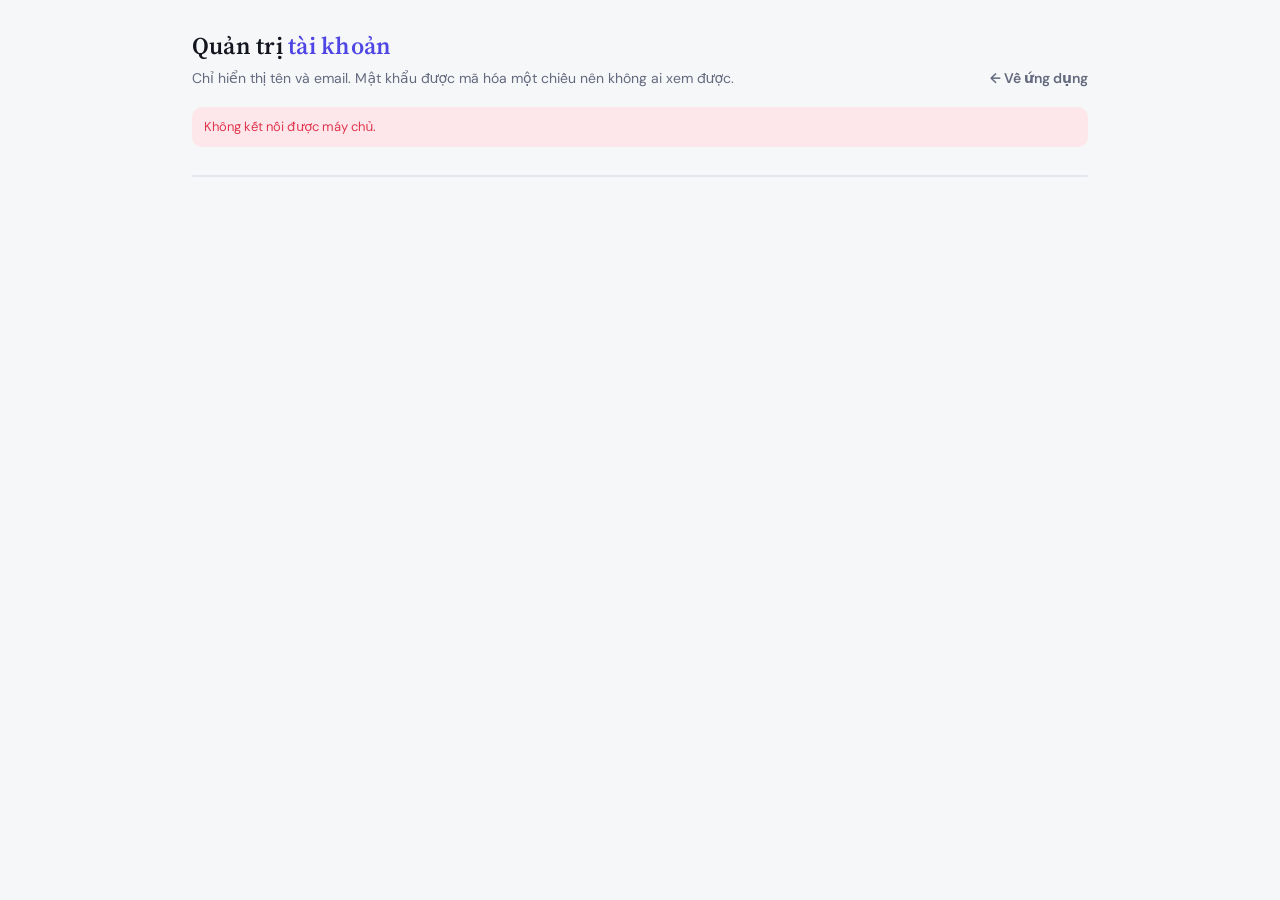
==== templates/admin.html @ e003cf20 "Deploy and design" ====
<!DOCTYPE html>
<html lang="vi"><head><meta charset="UTF-8">
<meta name="viewport" content="width=device-width, initial-scale=1">
<link rel="preconnect" href="https://fonts.googleapis.com"><link rel="preconnect" href="https://fonts.gstatic.com" crossorigin>
<link href="https://fonts.googleapis.com/css2?family=DM+Sans:wght@400;500;600;700&family=Source+Serif+4:wght@500;600&display=swap" rel="stylesheet">
<title>Quản trị tài khoản · Mission Control</title>
<link rel="stylesheet" href="/static/css/auth.css">
</head><body>
<main class="au-page">
  <div class="au-top">
    <div><h1 class="au-logo">Quản trị <i>tài khoản</i></h1><p class="au-sub">Chỉ hiển thị tên và email. Mật khẩu được mã hóa một chiều nên không ai xem được.</p></div>
    <a class="back" href="/">← Về ứng dụng</a>
  </div>
  <div id="msg" class="au-msg" hidden role="alert"></div>
  <div class="au-seg" role="tablist" id="seg"></div>
  <div class="au-hint" id="hint" hidden></div>
  <div class="au-tbl" id="tbl" aria-live="polite"></div>
</main>
<script>
const $ = id => document.getElementById(id);
const esc = s => String(s).replace(/[&<>"']/g, c => ({ '&': '&amp;', '<': '&lt;', '>': '&gt;', '"': '&quot;', "'": '&#39;' }[c]));
const TABS = [
  { k: 'pending', t: 'Chờ duyệt', st: ['pending'], empty: 'Không có yêu cầu nào đang chờ.' },
  { k: 'reset', t: 'Đặt lại mật khẩu', reset: true, empty: 'Không có yêu cầu đặt lại mật khẩu nào.',
    hint: 'Email không được xác minh. Trước khi duyệt, hãy hỏi lại chính người đó (Zalo, điện thoại...) xem có đúng họ vừa yêu cầu không. Nếu không, người khác biết email của họ có thể chiếm tài khoản.' },
  { k: 'active', t: 'Đang hoạt động', st: ['approved'], empty: 'Chưa có tài khoản nào được duyệt.' },
  { k: 'blocked', t: 'Đã khóa / từ chối', st: ['disabled', 'rejected'], empty: 'Không có tài khoản nào.' }];
const BTN = {
  pending: [['approve', 'Duyệt', 'pri'], ['reject', 'Từ chối', 'dng']],
  approved: [['disable', 'Khóa', ''], ['delete', 'Xóa', 'dng']],
  disabled: [['enable', 'Mở khóa', 'pri'], ['delete', 'Xóa', 'dng']],
  rejected: [['approve', 'Duyệt lại', 'pri'], ['delete', 'Xóa', 'dng']]};
const LBL = { approve: 'Duyệt', reject: 'Từ chối', disable: 'Khóa', enable: 'Mở khóa', delete: 'Xóa', 'approve-reset': 'Đổi mật khẩu', 'reject-reset': 'Từ chối đặt lại' };
const RBTN = [['approve-reset', 'Duyệt', 'pri'], ['reject-reset', 'Từ chối', 'dng']];
const inTab = (t, u) => t.reset ? u.reset_pending && u.status === 'approved' : t.st.includes(u.status);
let USERS = [], TAB = 'pending', timer;
function msg(t, k = 'bad') { const m = $('msg'); if (!t) { m.hidden = true; return } m.className = 'au-msg ' + k; m.textContent = t; m.hidden = false }
function draw() {
  $('seg').innerHTML = TABS.map(t => `<button role="tab" data-t="${t.k}" aria-selected="${t.k === TAB}">${t.t}<b>${USERS.filter(u => inTab(t, u)).length}</b></button>`).join('');
  const t = TABS.find(x => x.k === TAB), rows = USERS.filter(u => inTab(t, u));
  const day = x => x ? new Date(x + 'Z').toLocaleDateString('vi-VN') : '';
  $('tbl').innerHTML = rows.length ? rows.map(u => `<div class="au-row"><div class="nm" title="${esc(u.display_name)}">${esc(u.display_name)}</div><div class="em" title="${esc(u.email)}">${esc(u.email)}</div>
    <div class="dt">${day(t.reset ? u.reset_requested_at : u.created_at)}</div>
    <div class="au-act">${(t.reset ? RBTN : BTN[u.status]).map(([a, l, c]) => `<button class="au-b ${c}" data-id="${u.id}" data-a="${a}">${l}</button>`).join('')}</div></div>`).join('') : `<div class="au-empty">${t.empty}</div>`;
  $('hint').hidden = !(t.hint && rows.length); $('hint').textContent = t.hint || '';
}
async function load() {
  try {
    const r = await fetch('/api/admin/users');
    if (r.status === 401) { location.href = '/login'; return }
    if (r.status === 403) { location.href = '/'; return }
    USERS = (await r.json()).users || []; draw();
  } catch (e) { msg('Không kết nối được máy chủ.') }
}
$('seg').onclick = e => { const b = e.target.closest('[data-t]'); if (b) { TAB = b.dataset.t; draw() } };
$('tbl').onclick = async e => {
  const b = e.target.closest('[data-a]'); if (!b) return;
  const u = USERS.find(x => x.id == b.dataset.id), a = b.dataset.a;
  if (a === 'delete' && !confirm(`Xóa vĩnh viễn tài khoản ${u.display_name} (${u.email}) cùng toàn bộ lịch sử phân tích của người này?`)) return;
  if (a === 'reject' && !confirm(`Từ chối yêu cầu của ${u.display_name} (${u.email})?`)) return;
  if (a === 'approve-reset' && !confirm(`Đổi mật khẩu của ${u.display_name} (${u.email}) thành mật khẩu mới họ vừa đặt? Mọi phiên đăng nhập cũ của họ sẽ bị đăng xuất.`)) return;
  b.disabled = true; msg('');
  try {
    const r = await fetch(`/api/admin/users/${u.id}/${a}`, { method: 'POST' });
    const j = await r.json().catch(() => ({}));
    if (!r.ok) msg(j.error || 'Thao tác thất bại.'); else msg(`${LBL[a]}: ${u.display_name}. ${j.message || ''}`, 'ok');
  } catch (e) { msg('Không kết nối được máy chủ.') }
  await load();
};
load(); timer = setInterval(() => { if (!document.hidden) load() }, 20000);
</script>
</body></html>
---- static/css/auth.css ----
/* Trang đăng nhập / đăng ký / quản trị: cùng bộ màu và font với app chính (các lớp đều có tiền tố au-) */
:root{--bg:#F6F7F9;--panel:#fff;--p2:#F1F2F6;--ink:#14161F;--sub:#646A7E;--line:#E4E6EE;--pri:#4F46E5;--soft:#ECEBFD;--ok:#0F8F6A;--okb:#DFF5EC;--warn:#B76A00;--warnb:#FCF0D9;--bad:#E0364F;--badb:#FDE7EA;
--f:'DM Sans',ui-sans-serif,system-ui,-apple-system,'Segoe UI',sans-serif;--fh:'Source Serif 4',Georgia,'Times New Roman',serif}
@media(prefers-color-scheme:dark){:root{--bg:#1B1D2A;--panel:#252838;--p2:#2E3245;--ink:#F3F5FB;--sub:#A7ADC4;--line:#3E4359;--pri:#A3A1FF;--soft:#37386A;--ok:#4BE0AE;--okb:#1D3F34;--warn:#F7BE5C;--warnb:#3D3219;--bad:#FF8A9A;--badb:#43212A}}
*{box-sizing:border-box}[hidden]{display:none!important}html,body{height:100%}
body{margin:0;background:var(--bg);color:var(--ink);font:14px/1.5 var(--f)}
button,input{font:inherit;color:inherit}
.au-logo{font-family:var(--fh);font-weight:600;font-size:24px;letter-spacing:.01em;margin:0}.au-logo i{font-style:normal;color:var(--pri)}
.au-sub{color:var(--sub);margin:4px 0 0}
a{color:var(--pri)}
:focus-visible{outline:2px solid var(--pri);outline-offset:2px}

/* khung đăng nhập */
.au-wrap{min-height:100%;display:grid;place-items:center;padding:24px}
.au-box{width:100%;max-width:400px}
.au-card{margin-top:22px;background:var(--panel);border:1px solid var(--line);border-radius:14px;padding:22px}
.au-tabs{display:grid;grid-template-columns:1fr 1fr;gap:4px;background:var(--p2);border-radius:10px;padding:4px;margin-bottom:18px}
.au-tabs button{border:0;background:none;padding:8px;border-radius:7px;font-weight:600;color:var(--sub);cursor:pointer}
.au-tabs button[aria-selected=true]{background:var(--panel);color:var(--ink);box-shadow:0 0 0 1px var(--line)}
.au-f{display:flex;flex-direction:column;gap:14px}
.au-f label{display:block;font-weight:600;margin-bottom:5px}
.au-f input{width:100%;padding:11px 14px;border:1.5px solid var(--line);border-radius:10px;background:var(--bg);outline:none}
.au-f input:focus{border-color:var(--pri)}
.au-f small{display:block;color:var(--sub);margin-top:4px}
.au-f input[aria-invalid=true]{border-color:var(--bad)}
.au-go{border:0;border-radius:10px;padding:11px 18px;font-weight:700;cursor:pointer;background:var(--pri);color:var(--panel);width:100%}
.au-go:disabled{opacity:.5;cursor:wait}
.au-link{border:0;background:none;color:var(--pri);font-weight:600;cursor:pointer;padding:2px;text-align:center}.au-link:hover{text-decoration:underline}
.au-hint{background:var(--warnb);color:var(--warn);border-radius:10px;padding:10px 12px;font-size:12.5px;margin-bottom:12px}
.au-msg{border-radius:10px;padding:10px 12px;margin-bottom:14px;font-size:13px}
.au-msg.bad{background:var(--badb);color:var(--bad)}.au-msg.ok{background:var(--okb);color:var(--ok)}.au-msg.warn{background:var(--warnb);color:var(--warn)}
.au-done{text-align:center;padding:8px 4px}.au-done h2{font-family:var(--fh);font-size:19px;margin:0 0 8px}.au-done p{color:var(--sub);margin:0 0 16px}
.au-note{color:var(--sub);font-size:12px;margin:14px 2px 0}

/* trang quản trị */
.au-page{max-width:940px;margin:0 auto;padding:28px 22px 60px}
.au-top{display:flex;justify-content:space-between;align-items:flex-end;gap:12px;flex-wrap:wrap;margin-bottom:18px}
.au-top a.back{color:var(--sub);text-decoration:none;font-weight:600}.au-top a.back:hover{color:var(--pri)}
.au-seg{display:flex;gap:6px;flex-wrap:wrap;margin-bottom:14px}
.au-seg button{border:1px solid var(--line);background:var(--panel);border-radius:999px;padding:6px 14px;font-weight:600;color:var(--sub);cursor:pointer}
.au-seg button[aria-selected=true]{background:var(--soft);border-color:var(--pri);color:var(--pri)}
.au-seg b{margin-left:6px}
.au-tbl{background:var(--panel);border:1px solid var(--line);border-radius:12px;overflow:hidden}
.au-row{display:grid;grid-template-columns:minmax(0,1.1fr) minmax(0,1.4fr) 120px auto;gap:14px;align-items:center;padding:12px 16px;border-top:1px solid var(--line)}
.au-row:first-child{border-top:0}
.au-row .nm{font-weight:600;overflow:hidden;text-overflow:ellipsis;white-space:nowrap}
.au-row .em{color:var(--sub);overflow:hidden;text-overflow:ellipsis;white-space:nowrap}
.au-row .dt{color:var(--sub);font-size:12px}
.au-act{display:flex;gap:6px;justify-content:flex-end;flex-wrap:wrap}
.au-b{border:1px solid var(--line);background:var(--p2);border-radius:8px;padding:6px 12px;font-weight:600;cursor:pointer}
.au-b:hover{border-color:var(--pri);color:var(--pri)}
.au-b.pri{background:var(--pri);border-color:var(--pri);color:var(--panel)}.au-b.pri:hover{color:var(--panel);opacity:.9}
.au-b.dng:hover{border-color:var(--bad);color:var(--bad);background:var(--badb)}
.au-b:disabled{opacity:.5;cursor:wait}
.au-empty{padding:30px 16px;text-align:center;color:var(--sub)}
@media(max-width:640px){.au-row{grid-template-columns:1fr;gap:4px}.au-act{justify-content:flex-start;margin-top:6px}}
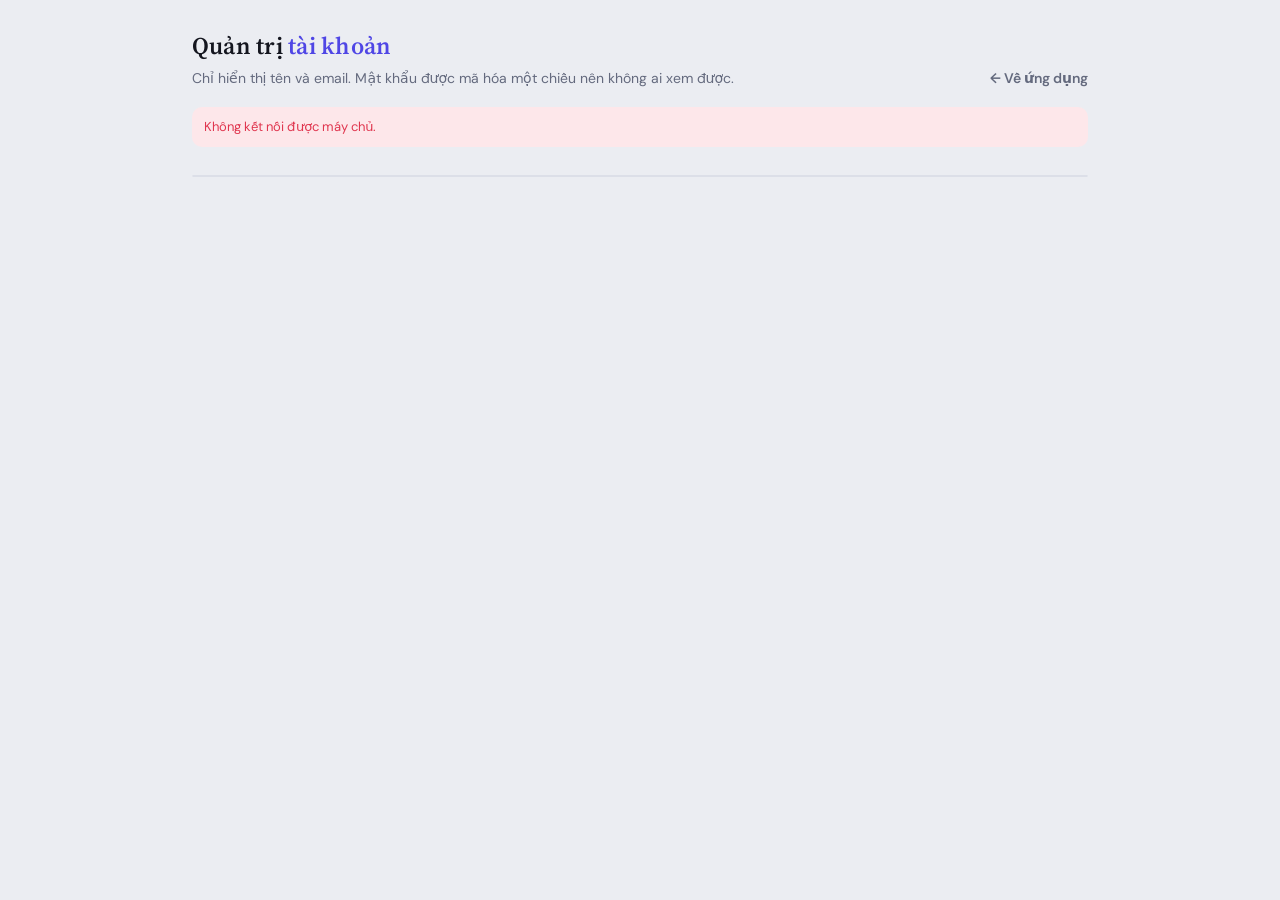
==== commit 40f57a1c: "Cập nhật giao diện và chức năng load file" ====
--- a/templates/admin.html
+++ b/templates/admin.html
@@ -3,6 +3,7 @@
 <meta name="viewport" content="width=device-width, initial-scale=1">
 <link rel="preconnect" href="https://fonts.googleapis.com"><link rel="preconnect" href="https://fonts.gstatic.com" crossorigin>
 <link href="https://fonts.googleapis.com/css2?family=DM+Sans:wght@400;500;600;700&family=Source+Serif+4:wght@500;600&display=swap" rel="stylesheet">
+<link rel="icon" type="image/svg+xml" href="/static/favicon.svg">
 <title>Quản trị tài khoản · Mission Control</title>
 <link rel="stylesheet" href="/static/css/auth.css">
 </head><body>
@@ -16,6 +17,7 @@
   <div class="au-hint" id="hint" hidden></div>
   <div class="au-tbl" id="tbl" aria-live="polite"></div>
 </main>
+<script src="/static/js/loading.js"></script>
 <script>
 const $ = id => document.getElementById(id);
 const esc = s => String(s).replace(/[&<>"']/g, c => ({ '&': '&amp;', '<': '&lt;', '>': '&gt;', '"': '&quot;', "'": '&#39;' }[c]));
--- a/static/css/auth.css
+++ b/static/css/auth.css
@@ -1,5 +1,5 @@
 /* Trang đăng nhập / đăng ký / quản trị: cùng bộ màu và font với app chính (các lớp đều có tiền tố au-) */
-:root{--bg:#F6F7F9;--panel:#fff;--p2:#F1F2F6;--ink:#14161F;--sub:#646A7E;--line:#E4E6EE;--pri:#4F46E5;--soft:#ECEBFD;--ok:#0F8F6A;--okb:#DFF5EC;--warn:#B76A00;--warnb:#FCF0D9;--bad:#E0364F;--badb:#FDE7EA;
+:root{--bg:#EBEDF2;--panel:#FAFAFC;--p2:#F0F1F6;--ink:#14161F;--sub:#646A7E;--line:#DCDFE8;--pri:#4F46E5;--soft:#ECEBFD;--ok:#0F8F6A;--okb:#DFF5EC;--warn:#B76A00;--warnb:#FCF0D9;--bad:#E0364F;--badb:#FDE7EA;
 --f:'DM Sans',ui-sans-serif,system-ui,-apple-system,'Segoe UI',sans-serif;--fh:'Source Serif 4',Georgia,'Times New Roman',serif}
 @media(prefers-color-scheme:dark){:root{--bg:#1B1D2A;--panel:#252838;--p2:#2E3245;--ink:#F3F5FB;--sub:#A7ADC4;--line:#3E4359;--pri:#A3A1FF;--soft:#37386A;--ok:#4BE0AE;--okb:#1D3F34;--warn:#F7BE5C;--warnb:#3D3219;--bad:#FF8A9A;--badb:#43212A}}
 *{box-sizing:border-box}[hidden]{display:none!important}html,body{height:100%}
